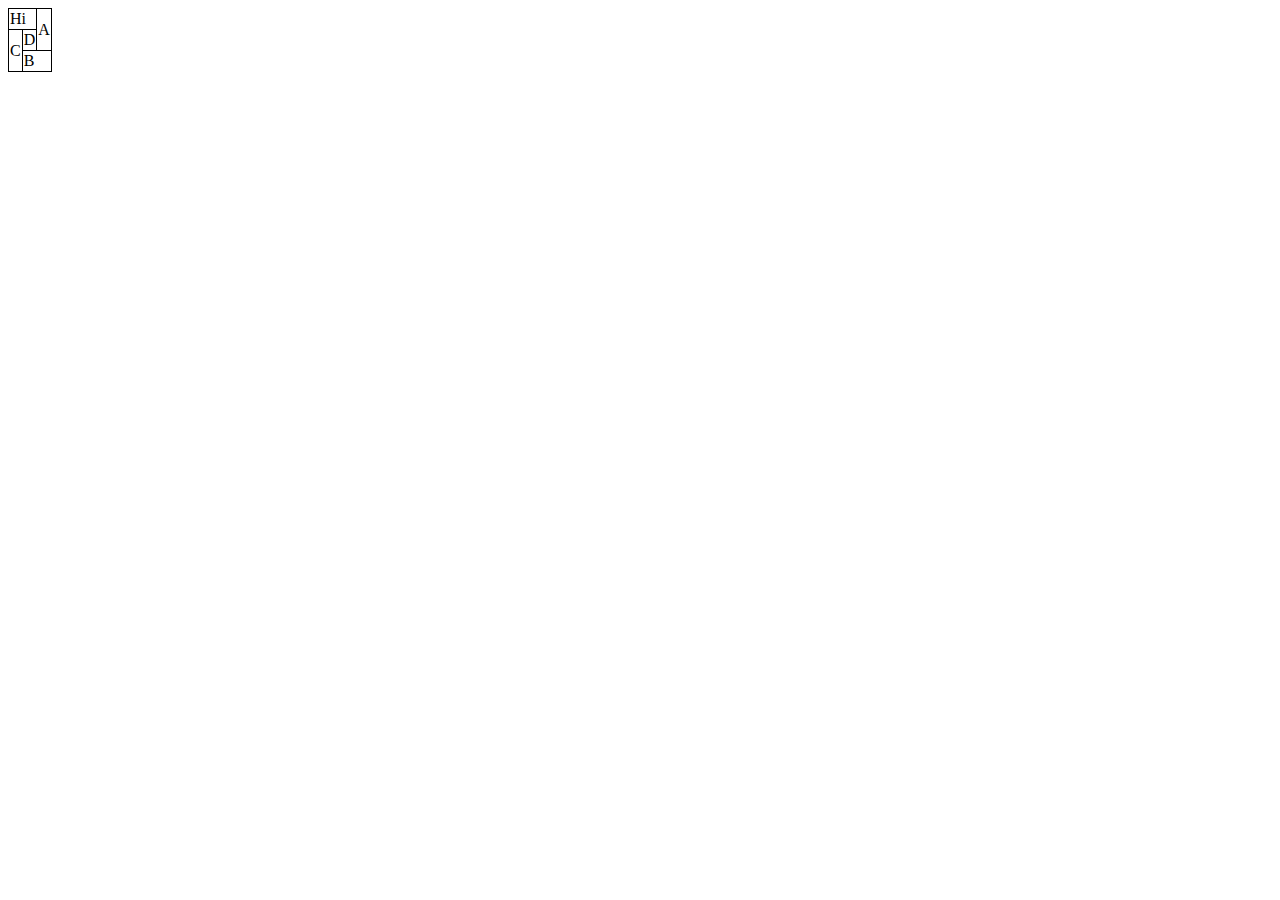
==== index.html @ d0905a01 "first commit" ====
<!DOCTYPE html>
<html lang="en" dir="ltr">
  <head>
    <meta charset="utf-8">
    <title>
    </title>
    <style>
    table, th, td{
      border: 1px solid black;
      border-collapse: collapse;
    }
    </style>
  </head>
  <body>
    <table>
      <tr>
        <td colspan = "2">Hi</td>
        <td rowspan = "2">A</td>
      </tr>
      <tr>
        <td rowspan = "2">C</td>
        <td>D</td>
      </tr>
      <tr>
        <td colspan = "2">B</td>
      </tr>
  </body>
</html>
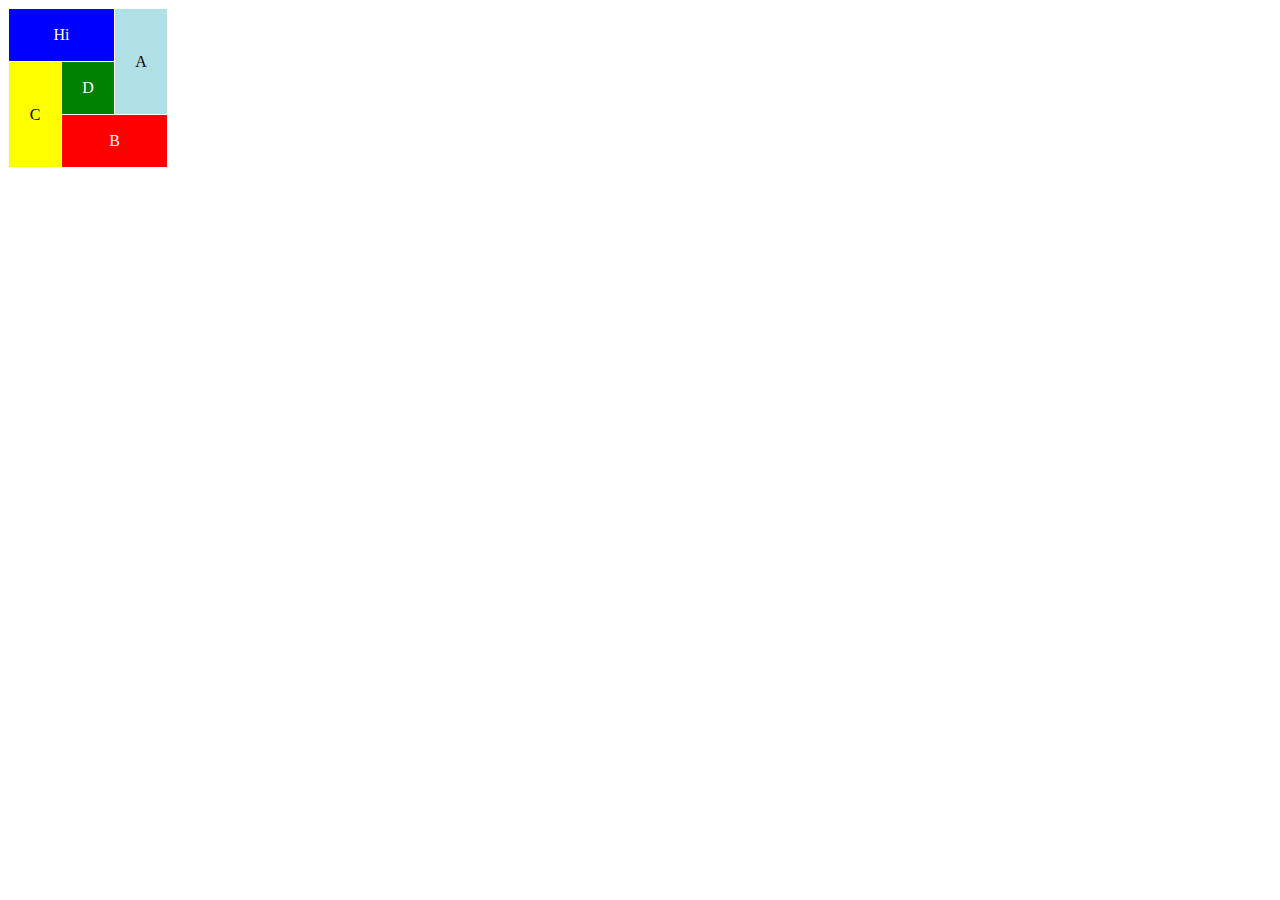
==== commit 57f4201a: "2" ====
--- a/index.html
+++ b/index.html
@@ -6,23 +6,31 @@
     </title>
     <style>
     table, th, td{
-      border: 1px solid black;
+      border: 1px solid white;
       border-collapse: collapse;
+    }
+    tr{
+      width:50px;
+      height:50px;
+    }
+    td{
+      width:50px;
+      height:50px;
     }
     </style>
   </head>
   <body>
-    <table>
+    <table style="text-align:center;">
       <tr>
-        <td colspan = "2">Hi</td>
-        <td rowspan = "2">A</td>
+        <td colspan = "2" style="background-color: blue; color:white">Hi</td>
+        <td rowspan = "2" style="background-color: powderblue">A</td>
       </tr>
       <tr>
-        <td rowspan = "2">C</td>
-        <td>D</td>
+        <td rowspan = "2" style="background-color: yellow">C</td>
+        <td style = "background-color: green; color:white">D</td>
       </tr>
       <tr>
-        <td colspan = "2">B</td>
+        <td colspan = "2" style="background-color: red; color:white">B</td>
       </tr>
   </body>
 </html>
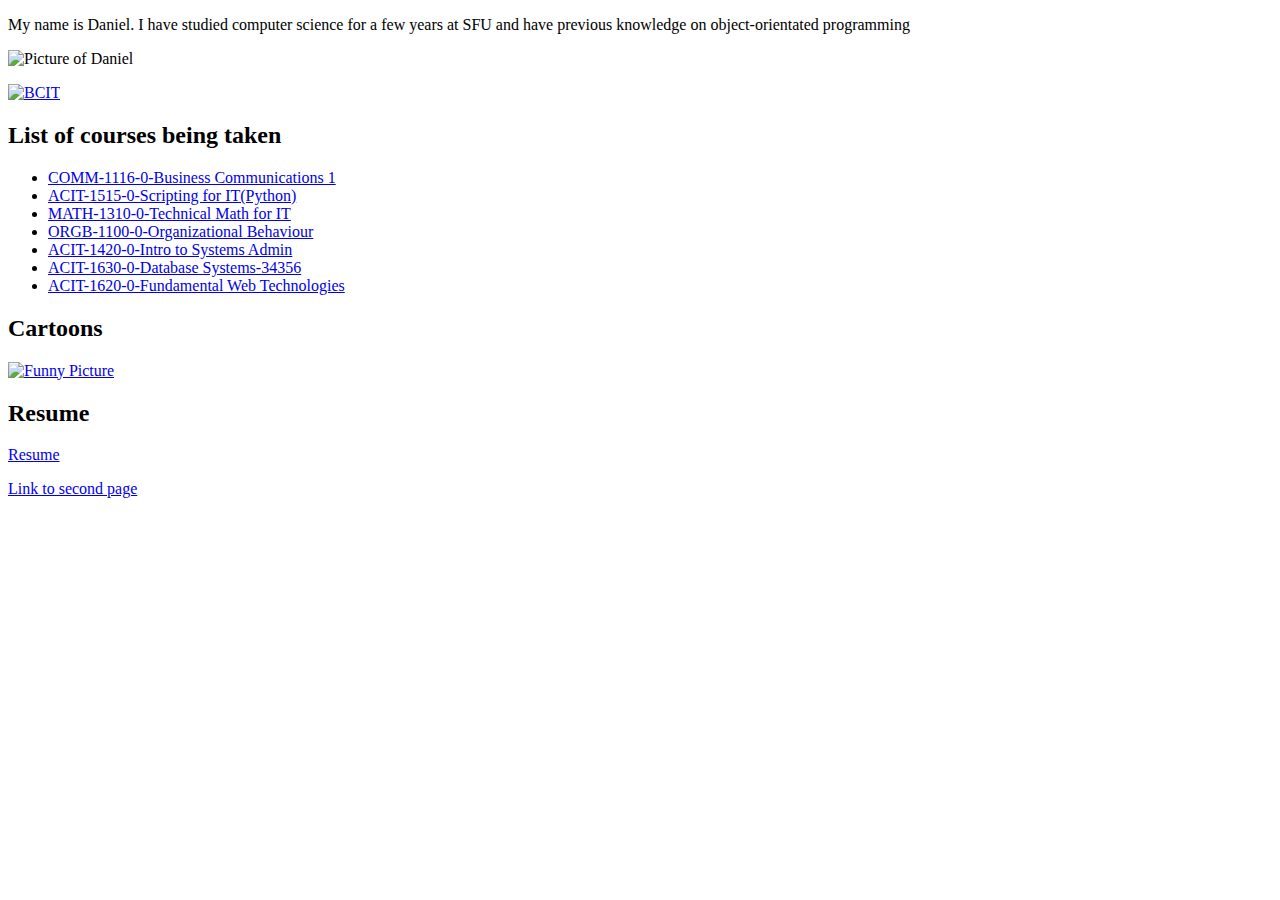
==== commit fe79dbef: "Add files via upload" ====
--- a/index.html
+++ b/index.html
@@ -1,36 +1,31 @@
-<!DOCTYPE html>
-<html lang="en" dir="ltr">
-  <head>
-    <meta charset="utf-8">
-    <title>
-    </title>
-    <style>
-    table, th, td{
-      border: 1px solid white;
-      border-collapse: collapse;
-    }
-    tr{
-      width:50px;
-      height:50px;
-    }
-    td{
-      width:50px;
-      height:50px;
-    }
-    </style>
-  </head>
-  <body>
-    <table style="text-align:center;">
-      <tr>
-        <td colspan = "2" style="background-color: blue; color:white">Hi</td>
-        <td rowspan = "2" style="background-color: powderblue">A</td>
-      </tr>
-      <tr>
-        <td rowspan = "2" style="background-color: yellow">C</td>
-        <td style = "background-color: green; color:white">D</td>
-      </tr>
-      <tr>
-        <td colspan = "2" style="background-color: red; color:white">B</td>
-      </tr>
-  </body>
-</html>
+<!DOCTYPE html>
+<html>
+  <head>
+    <title>Personal web site</title>
+  </head>
+
+  <body>
+    <p>My name is Daniel. I have studied computer science for a few years at SFU and have previous knowledge on object-orientated programming</p>
+    <img src="images/trump.png"alt="Picture of Daniel"width="325"height="225">
+    <p></p>
+    <a href="https://bcit.ca"> <img src="images/bcit.png"alt="BCIT"width="225"height="225"></a>
+
+    <h2>List of courses being taken</h2>
+    <ul>
+        <li><a href="https://www.bcit.ca/study/outlines/20193034329">COMM-1116-0-Business Communications 1</a></li>
+        <li><a href="https://www.bcit.ca/study/outlines/20193034320">ACIT-1515-0-Scripting for IT(Python)</a></li>
+        <li><a href="https://www.bcit.ca/study/outlines/20193041874">MATH-1310-0-Technical Math for IT</a></li>
+        <li><a href="https://www.bcit.ca/study/outlines/">ORGB-1100-0-Organizational Behaviour</a></li> <!-- Outline not found online-->
+        <li><a href="https://www.bcit.ca/study/outlines/20193044280">ACIT-1420-0-Intro to Systems Admin</a></li>
+        <li><a href="https://www.bcit.ca/study/outlines/20193034356">ACIT-1630-0-Database Systems-34356</a></li>
+        <li><a href="https://www.bcit.ca/study/outlines/20193034323">ACIT-1620-0-Fundamental Web Technologies</a></li>
+    </ul>
+    <h2>Cartoons</h2>
+    <a href="https://www.cartoonstock.com/directory/c/computer_science.asp"> <img src="images/funny.png"alt="Funny Picture"width="250"height="250"></a>
+    <h2>Resume</h2>
+    <a href="images/resume.pdf">Resume</a>
+    <p></p>
+    <a href="resume.html">Link to second page</a>
+  </body>
+
+</html>
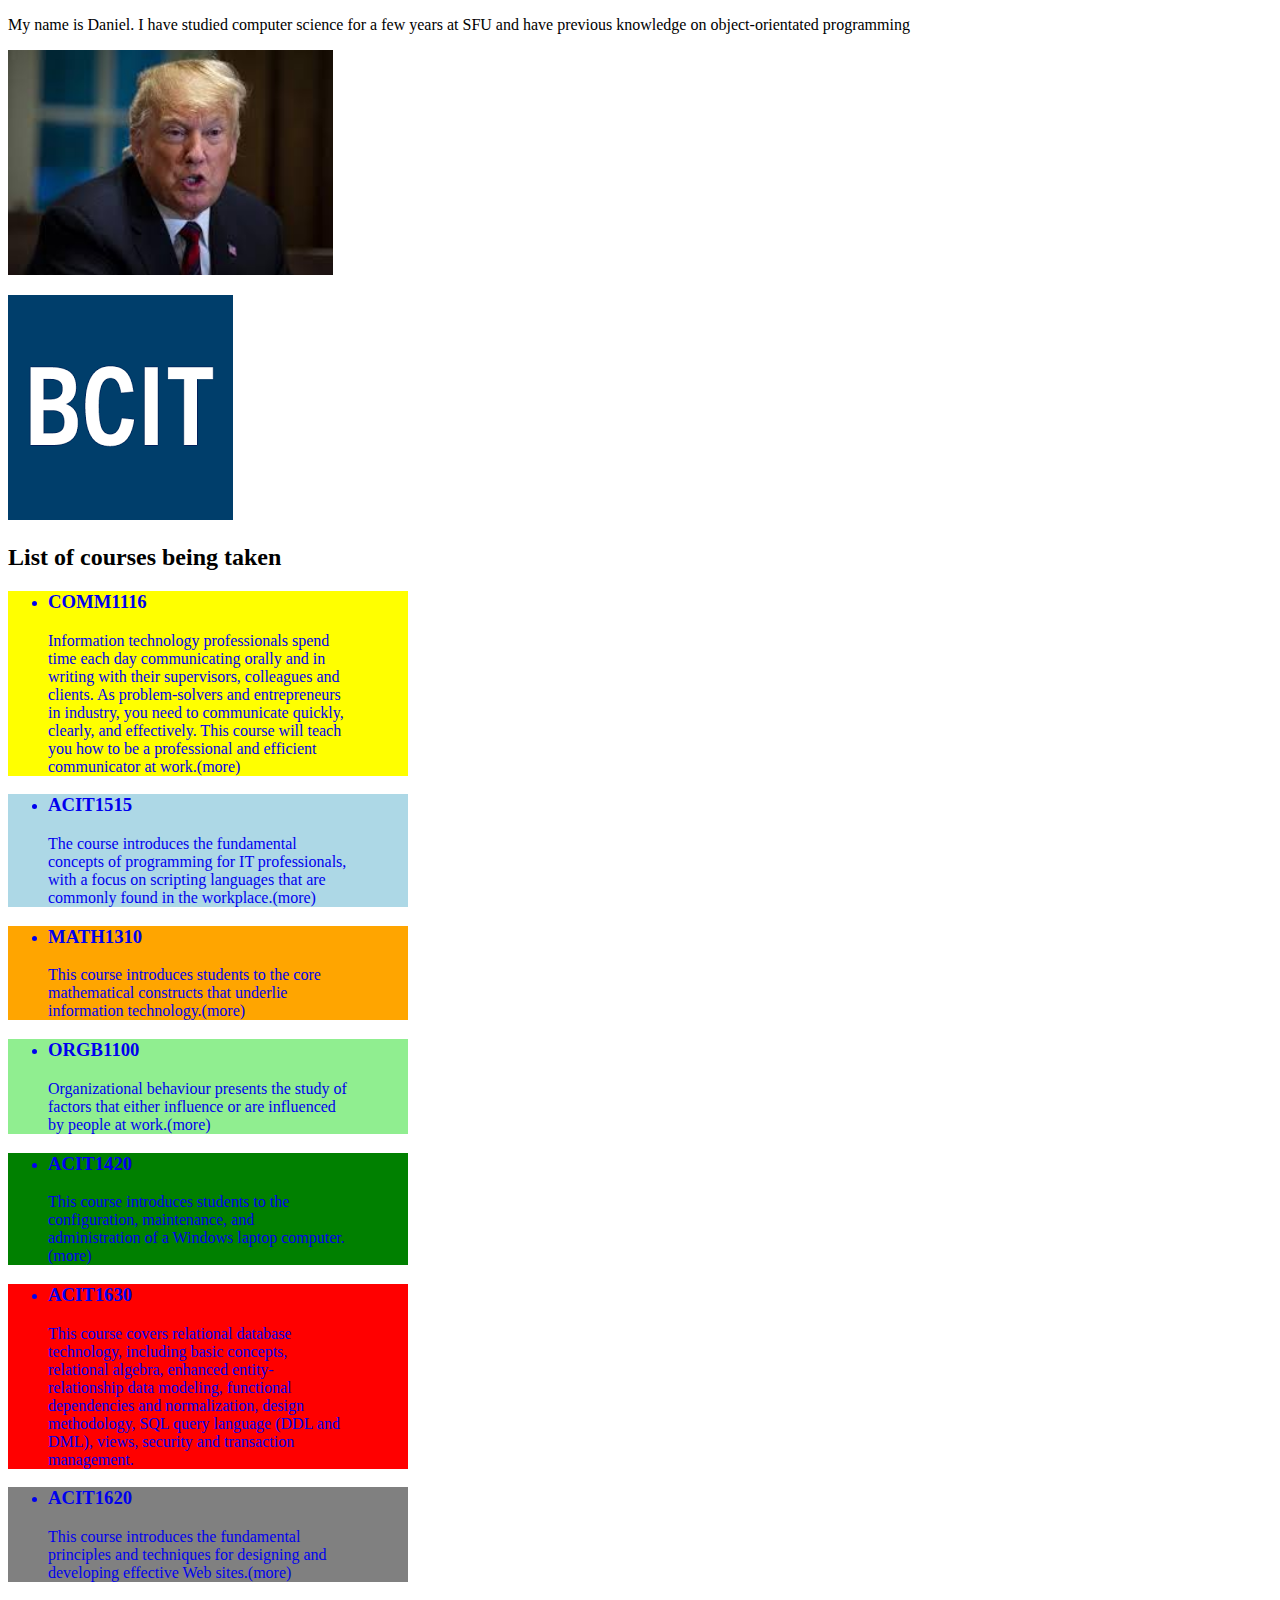
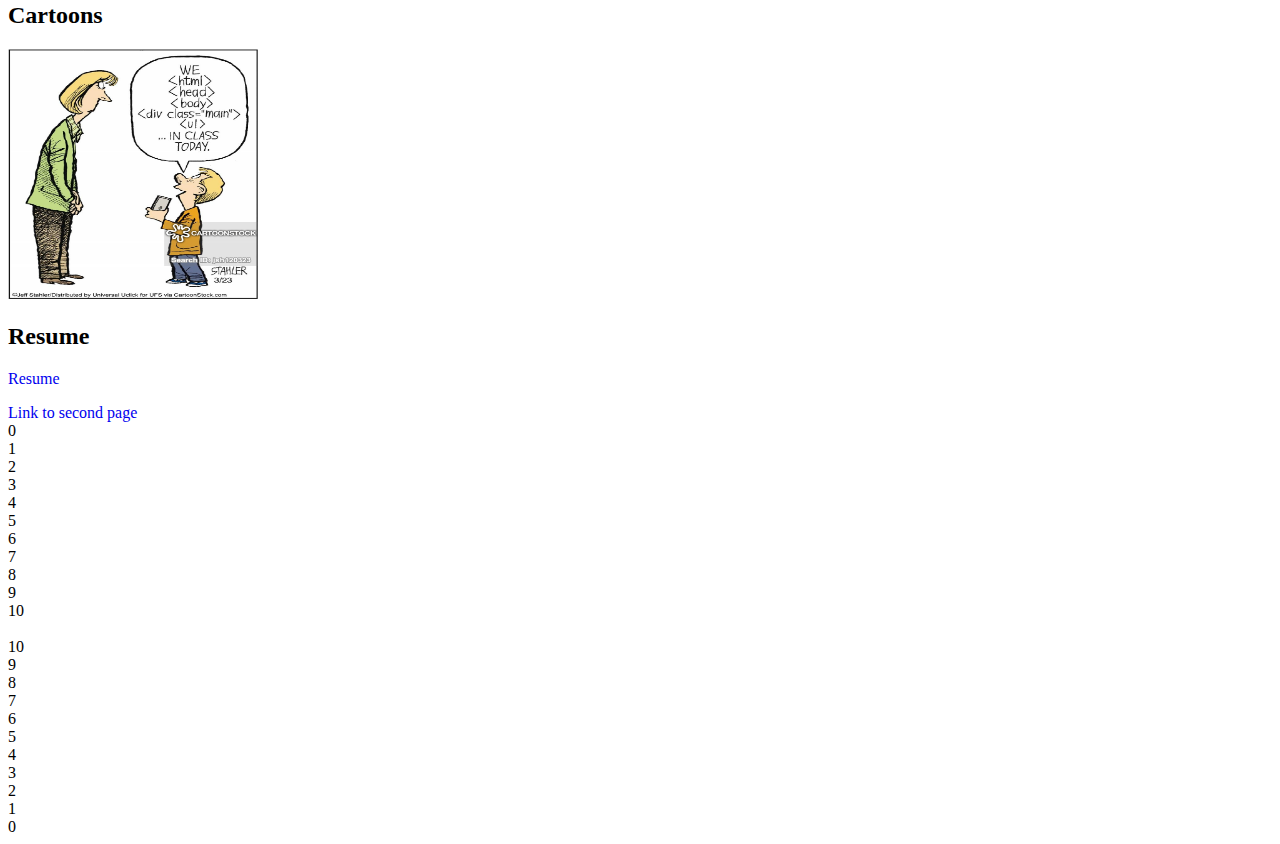
==== commit a5ce2b88: "Add files via upload" ====
--- a/index.html
+++ b/index.html
@@ -2,6 +2,45 @@
 <html>
   <head>
     <title>Personal web site</title>
+    <style>
+    div{
+      width:400px;
+    }
+    #yellow{
+      background-color: yellow;
+    }
+    #lightblue{
+      background-color: lightblue;
+    }
+    #orange{
+      background-color: orange;
+    }
+    #lightgreen{
+      background-color: lightgreen;
+    }
+    #green{
+      background-color: green;
+    }
+    #red{
+      background-color: red;
+    }
+    #grey{
+      background-color:grey;
+    }
+    ul.class1{
+      background-color:yellow;
+      width:300px;
+    }
+    ul.class2{;
+      width:300px;
+    }
+    a:link{
+      text-decoration:none;
+    }
+    a{
+      width:300px;
+    }
+  </style>
   </head>
 
   <body>
@@ -11,21 +50,81 @@
     <a href="https://bcit.ca"> <img src="images/bcit.png"alt="BCIT"width="225"height="225"></a>
 
     <h2>List of courses being taken</h2>
-    <ul>
-        <li><a href="https://www.bcit.ca/study/outlines/20193034329">COMM-1116-0-Business Communications 1</a></li>
-        <li><a href="https://www.bcit.ca/study/outlines/20193034320">ACIT-1515-0-Scripting for IT(Python)</a></li>
-        <li><a href="https://www.bcit.ca/study/outlines/20193041874">MATH-1310-0-Technical Math for IT</a></li>
-        <li><a href="https://www.bcit.ca/study/outlines/">ORGB-1100-0-Organizational Behaviour</a></li> <!-- Outline not found online-->
-        <li><a href="https://www.bcit.ca/study/outlines/20193044280">ACIT-1420-0-Intro to Systems Admin</a></li>
-        <li><a href="https://www.bcit.ca/study/outlines/20193034356">ACIT-1630-0-Database Systems-34356</a></li>
-        <li><a href="https://www.bcit.ca/study/outlines/20193034323">ACIT-1620-0-Fundamental Web Technologies</a></li>
+    <div id="yellow">
+    <a href="https://www.bcit.ca/study/outlines/20193034329">
+    <ul class="class1">
+        <li><h3><b>COMM1116</b></h3></li>
+        <p>Information technology professionals spend time each day communicating orally and in writing with their supervisors, colleagues and clients. As problem-solvers and entrepreneurs in industry, you need to communicate quickly, clearly, and effectively. This course will teach you how to be a professional and efficient communicator at work.(more)</p>
     </ul>
+    </a>
+    </div>
+    <div id="lightblue">
+    <a href="https://www.bcit.ca/study/outlines/20193034320">
+    <ul class="class2">
+        <li><h3><b>ACIT1515</b></h3></li>
+        <p>The course introduces the fundamental concepts of programming for IT professionals, with a focus on scripting languages that are commonly found in the workplace.(more)</p>
+    </ul>
+    </a>
+    </div>
+    <div id="orange">
+    <a href="https://www.bcit.ca/study/outlines/20193041874">
+    <ul class="class2">
+        <li><h3><b>MATH1310</b></h3></li>
+        <p>This course introduces students to the core mathematical constructs that underlie information technology.(more)</p>
+    </ul>
+    </a>
+    </div>
+    <div id="lightgreen">
+    <a href="https://www.bcit.ca/study/outlines/20193041874">
+    <ul class="class2">
+        <li><h3><b>ORGB1100</b></h3></li>
+        <p>Organizational behaviour presents the study of factors that either influence or are influenced by people at work.(more)</p>
+    </ul>
+    </a>
+    </div>
+    <div id="green">
+    <a href="https://www.bcit.ca/study/outlines/20193044280">
+    <ul class="class2">
+        <li><h3><b>ACIT1420</b></h3></li>
+        <p>This course introduces students to the configuration, maintenance, and administration of a Windows laptop computer.(more)</p>
+    </ul>
+    </a>
+    </div>
+    <div id="red">
+    <a href="https://www.bcit.ca/study/outlines/20193034356">
+    <ul class="class2">
+        <li><h3><b>ACIT1630</b></h3></li>
+        <p>This course covers relational database technology, including basic concepts, relational algebra, enhanced entity-relationship data modeling, functional dependencies and normalization, design methodology, SQL query language (DDL and DML), views, security and transaction management.</p>
+    </ul>
+    </a>
+    </div>
+    <div id="grey">
+    <a href="https://www.bcit.ca/study/outlines/20193034323">
+    <ul class="class2">
+        <li><h3><b>ACIT1620</b></h3></li>
+        <p>This course introduces the fundamental principles and techniques for designing and developing effective Web sites.(more)</p>
+    </ul>
+    </a>
+    </div>
     <h2>Cartoons</h2>
     <a href="https://www.cartoonstock.com/directory/c/computer_science.asp"> <img src="images/funny.png"alt="Funny Picture"width="250"height="250"></a>
     <h2>Resume</h2>
     <a href="images/resume.pdf">Resume</a>
     <p></p>
     <a href="resume.html">Link to second page</a>
+    <br>
+
+    <script>
+      for (let i = 0; i <= 10; i++){
+        document.write(i);
+        document.write("<br>")
+      }
+      document.write("<br>")
+      for (let i = 10; i >= 0; i--){
+        document.write(i);
+        document.write("<br>")
+      }
+    </script>
   </body>
 
 </html>
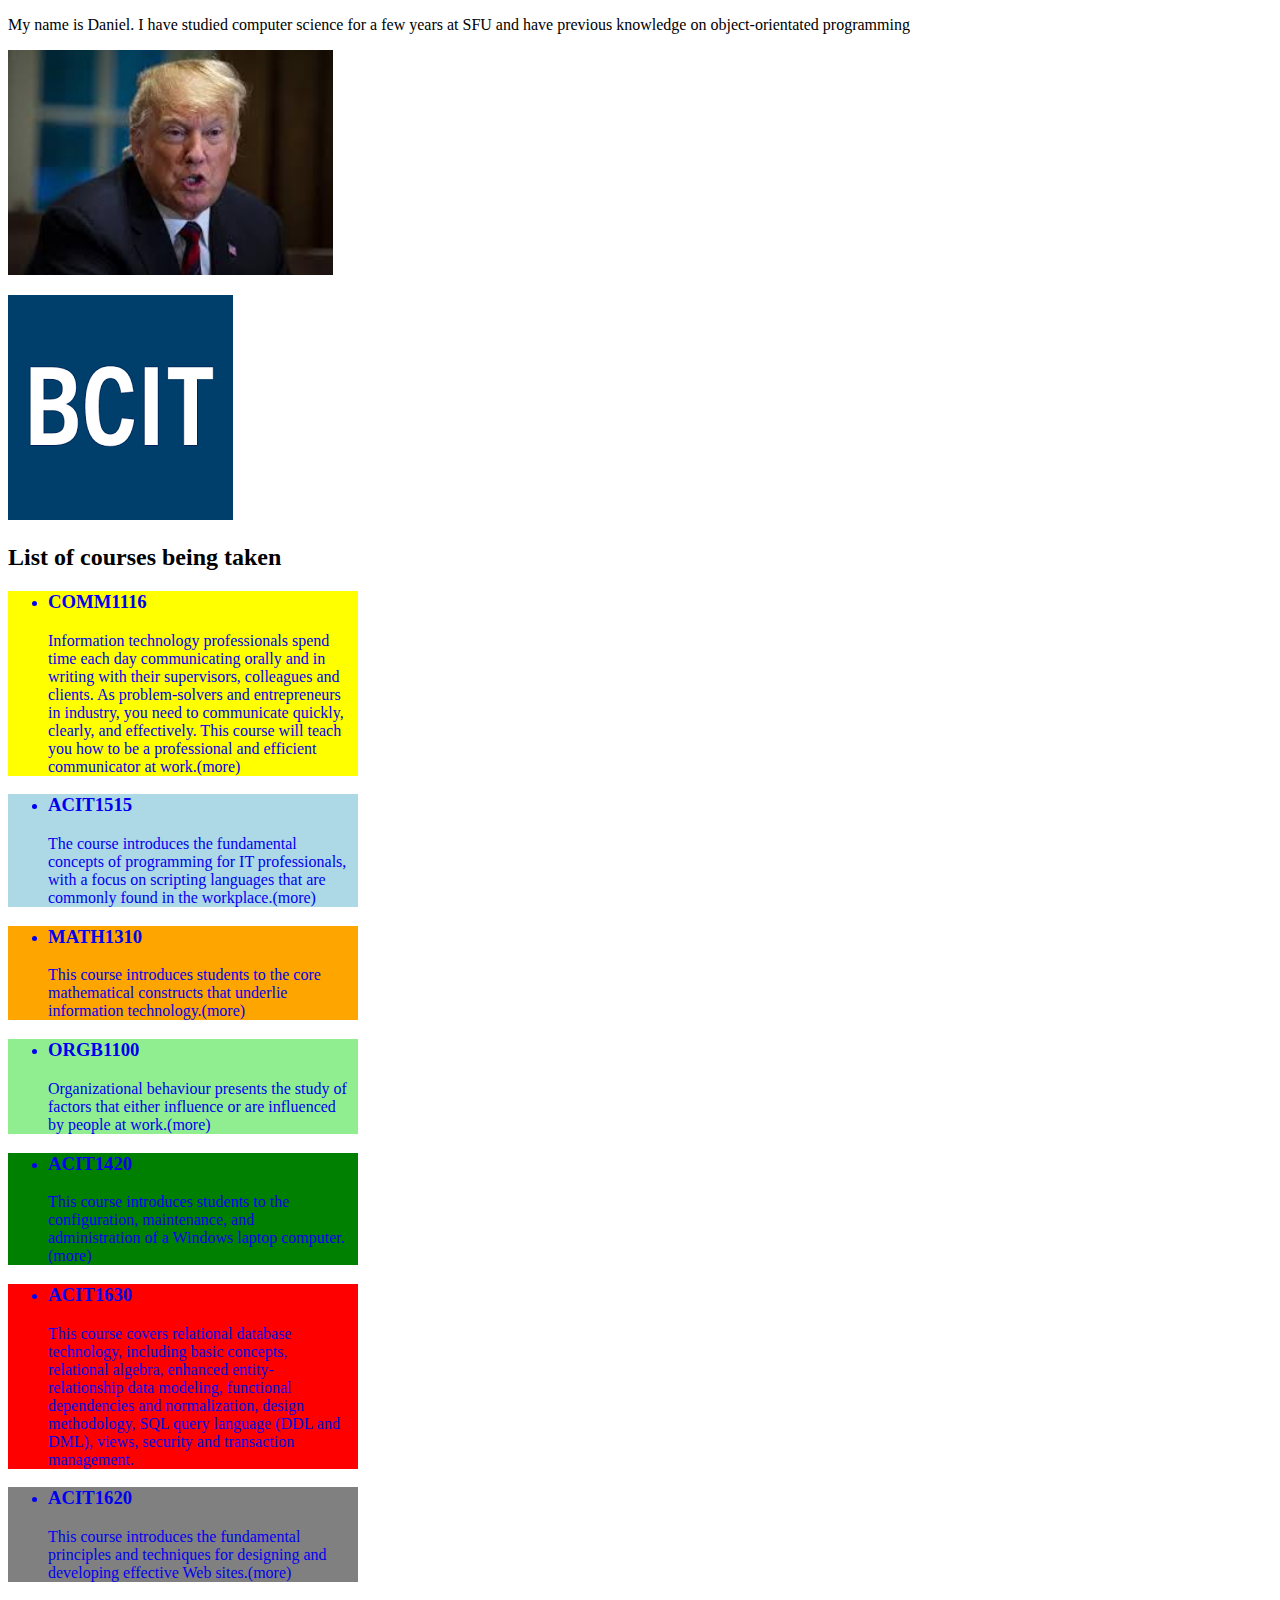
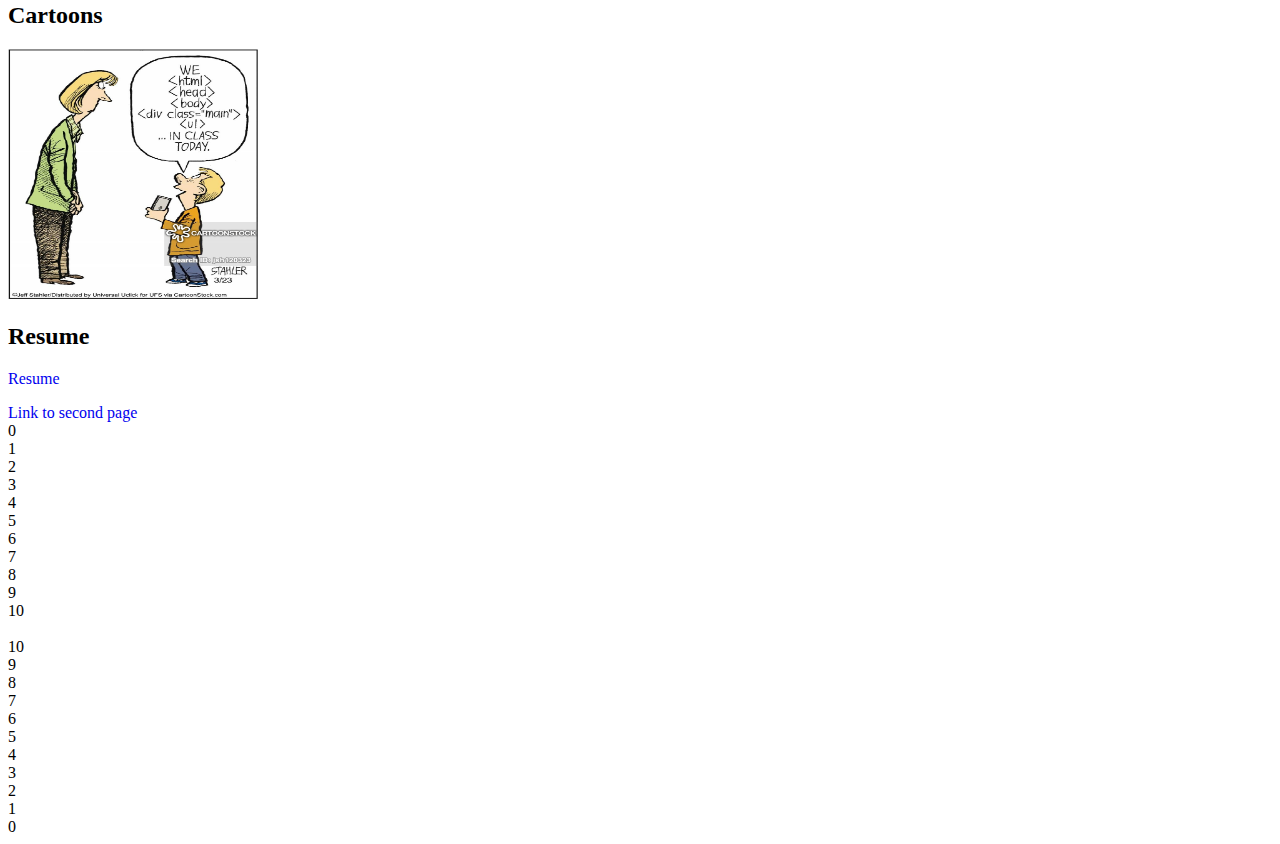
==== commit 36e649e9: "Update index.html" ====
--- a/index.html
+++ b/index.html
@@ -4,7 +4,7 @@
     <title>Personal web site</title>
     <style>
     div{
-      width:400px;
+      width:350px;
     }
     #yellow{
       background-color: yellow;
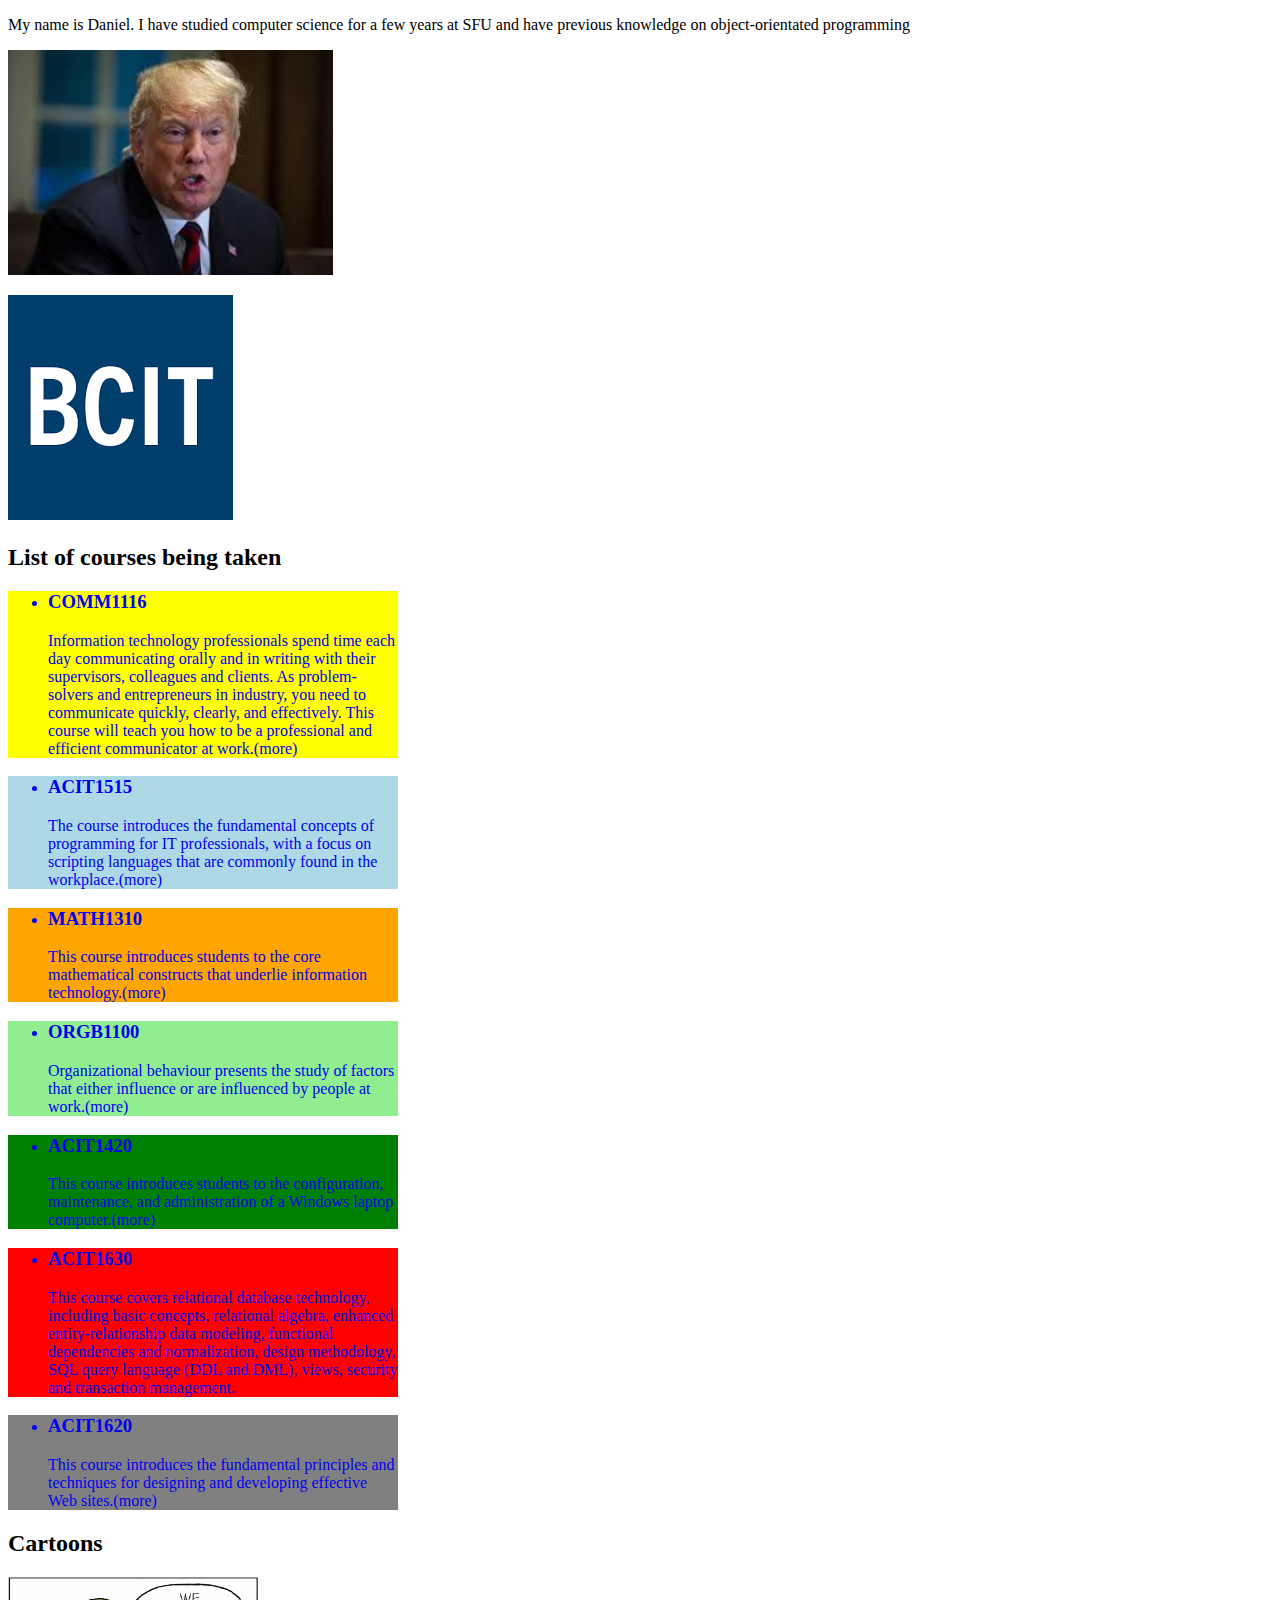
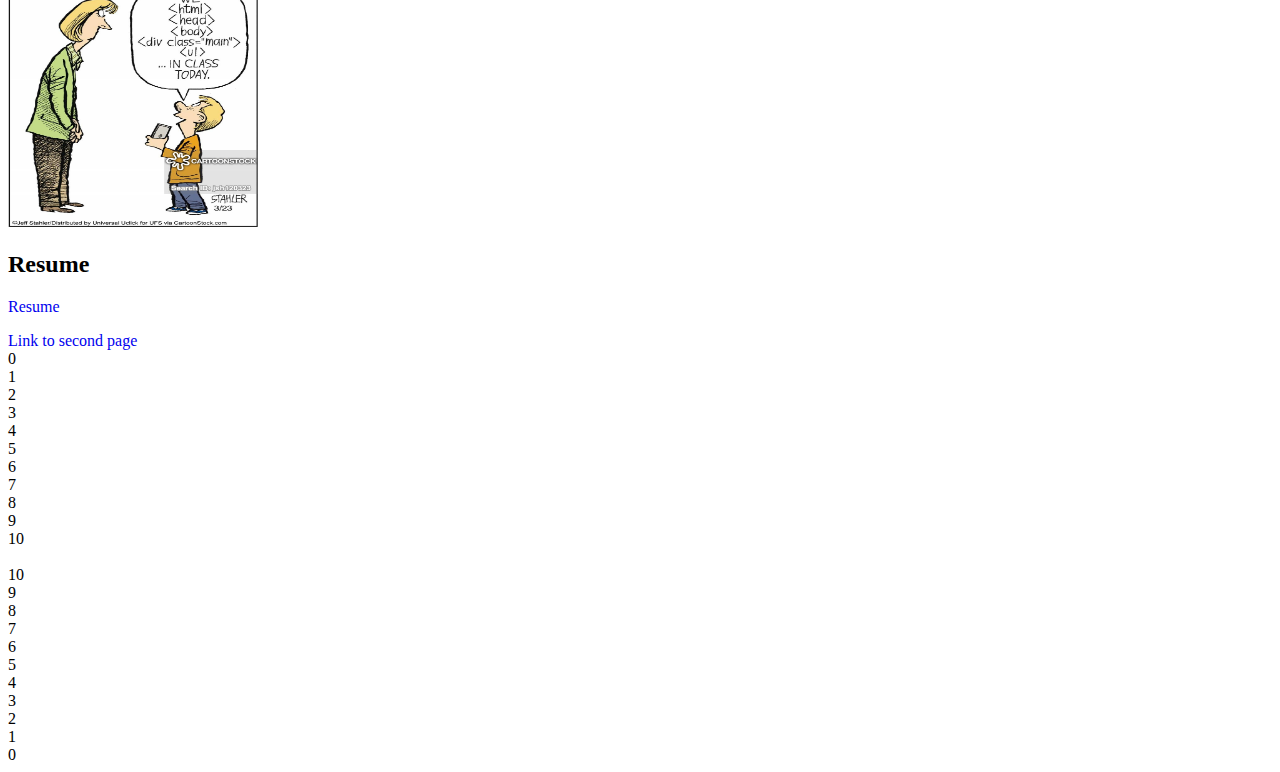
==== commit 8fbc1da5: "Update index.html" ====
--- a/index.html
+++ b/index.html
@@ -6,33 +6,29 @@
     div{
       width:350px;
     }
-    #yellow{
+    ul{
+      width: 350px
+    }
+    ul.classYellow{
       background-color: yellow;
     }
-    #lightblue{
+    ul.classLightBlue{
       background-color: lightblue;
     }
-    #orange{
+    ul.classOrange{
       background-color: orange;
     }
-    #lightgreen{
-      background-color: lightgreen;
+    ul.classLightGreen{
+      background-color: lightgreen
     }
-    #green{
+    ul.classGreen{
       background-color: green;
     }
-    #red{
+    ul.classRed{
       background-color: red;
     }
-    #grey{
-      background-color:grey;
-    }
-    ul.class1{
-      background-color:yellow;
-      width:300px;
-    }
-    ul.class2{;
-      width:300px;
+    ul.classGrey{
+      background-color: grey;
     }
     a:link{
       text-decoration:none;
@@ -50,57 +46,57 @@
     <a href="https://bcit.ca"> <img src="images/bcit.png"alt="BCIT"width="225"height="225"></a>
 
     <h2>List of courses being taken</h2>
-    <div id="yellow">
+    <div>
     <a href="https://www.bcit.ca/study/outlines/20193034329">
-    <ul class="class1">
+    <ul class="classYellow">
         <li><h3><b>COMM1116</b></h3></li>
         <p>Information technology professionals spend time each day communicating orally and in writing with their supervisors, colleagues and clients. As problem-solvers and entrepreneurs in industry, you need to communicate quickly, clearly, and effectively. This course will teach you how to be a professional and efficient communicator at work.(more)</p>
     </ul>
     </a>
     </div>
-    <div id="lightblue">
+    <div>
     <a href="https://www.bcit.ca/study/outlines/20193034320">
-    <ul class="class2">
+    <ul class="classLightBlue">
         <li><h3><b>ACIT1515</b></h3></li>
         <p>The course introduces the fundamental concepts of programming for IT professionals, with a focus on scripting languages that are commonly found in the workplace.(more)</p>
     </ul>
     </a>
     </div>
-    <div id="orange">
+    <div>
     <a href="https://www.bcit.ca/study/outlines/20193041874">
-    <ul class="class2">
+    <ul class="classOrange">
         <li><h3><b>MATH1310</b></h3></li>
         <p>This course introduces students to the core mathematical constructs that underlie information technology.(more)</p>
     </ul>
     </a>
     </div>
-    <div id="lightgreen">
+    <div>
     <a href="https://www.bcit.ca/study/outlines/20193041874">
-    <ul class="class2">
+    <ul class="classLightGreen">
         <li><h3><b>ORGB1100</b></h3></li>
         <p>Organizational behaviour presents the study of factors that either influence or are influenced by people at work.(more)</p>
     </ul>
     </a>
     </div>
-    <div id="green">
+    <div>
     <a href="https://www.bcit.ca/study/outlines/20193044280">
-    <ul class="class2">
+    <ul class="classGreen">
         <li><h3><b>ACIT1420</b></h3></li>
         <p>This course introduces students to the configuration, maintenance, and administration of a Windows laptop computer.(more)</p>
     </ul>
     </a>
     </div>
-    <div id="red">
+    <div>
     <a href="https://www.bcit.ca/study/outlines/20193034356">
-    <ul class="class2">
+    <ul class="classRed">
         <li><h3><b>ACIT1630</b></h3></li>
         <p>This course covers relational database technology, including basic concepts, relational algebra, enhanced entity-relationship data modeling, functional dependencies and normalization, design methodology, SQL query language (DDL and DML), views, security and transaction management.</p>
     </ul>
     </a>
     </div>
-    <div id="grey">
+    <div>
     <a href="https://www.bcit.ca/study/outlines/20193034323">
-    <ul class="class2">
+    <ul class="classGrey">
         <li><h3><b>ACIT1620</b></h3></li>
         <p>This course introduces the fundamental principles and techniques for designing and developing effective Web sites.(more)</p>
     </ul>
